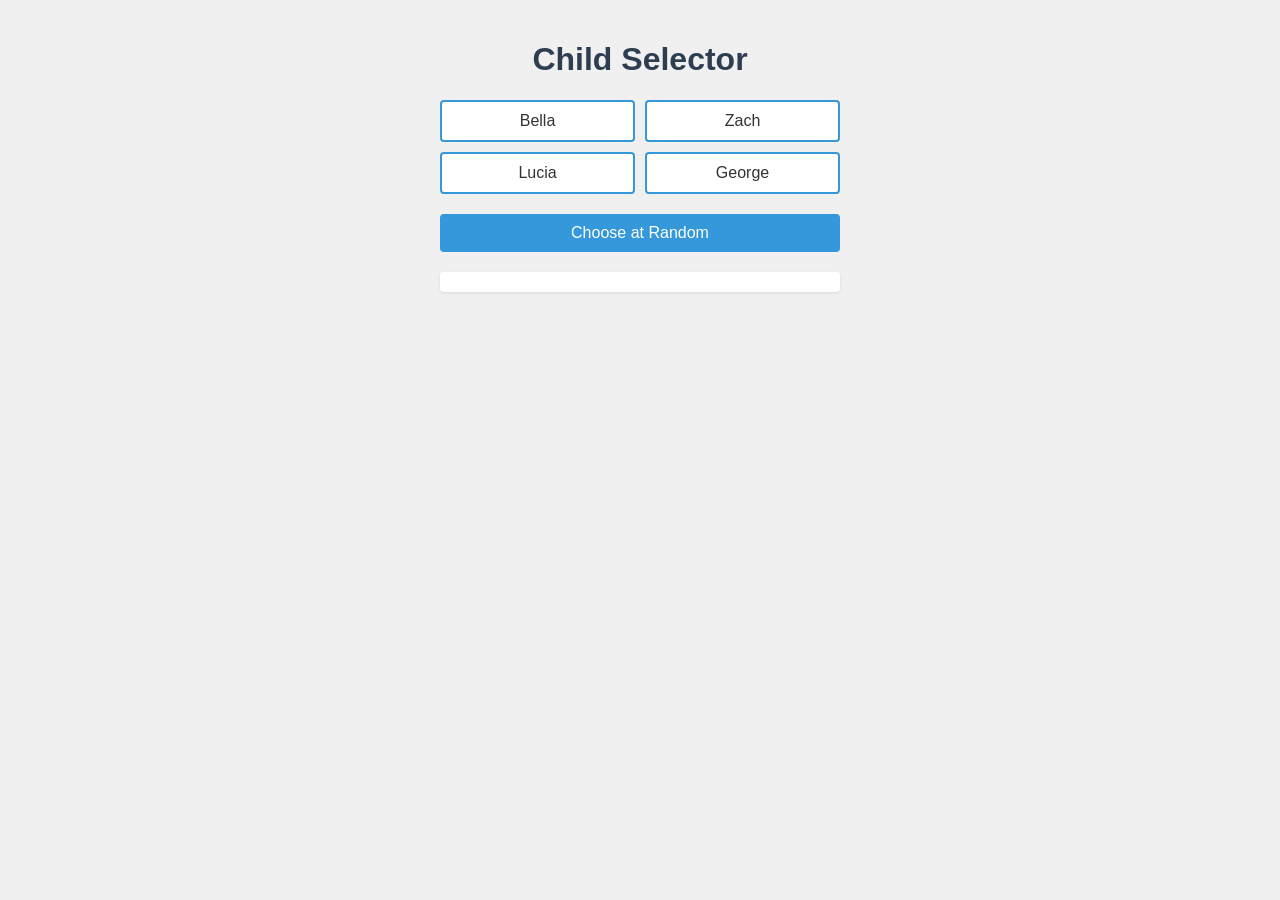
==== index.html @ d0d80928 "renamed to index.html" ====
<!DOCTYPE html>
<html lang="en">
<head>
    <meta charset="UTF-8">
    <meta name="viewport" content="width=device-width, initial-scale=1.0">
    <title>Child Selector</title>
    <style>
        body {
            font-family: Arial, sans-serif;
            max-width: 400px;
            margin: 0 auto;
            padding: 20px;
            background-color: #f0f0f0;
            color: #333;
        }
        h1 {
            text-align: center;
            color: #2c3e50;
        }
        .grid-container {
            display: grid;
            grid-template-columns: 1fr 1fr;
            gap: 10px;
            margin-bottom: 20px;
        }
        .child-box {
            background-color: #ffffff;
            border: 2px solid #3498db;
            border-radius: 4px;
            padding: 10px;
            text-align: center;
            cursor: pointer;
            transition: background-color 0.3s, color 0.3s;
        }
        .child-box.selected {
            background-color: #3498db;
            color: white;
        }
        button {
            display: block;
            width: 100%;
            padding: 10px;
            background-color: #3498db;
            color: white;
            border: none;
            border-radius: 4px;
            cursor: pointer;
            font-size: 16px;
            transition: background-color 0.3s;
        }
        button:hover {
            background-color: #2980b9;
        }
        #result {
            margin-top: 20px;
            padding: 10px;
            background-color: #ffffff;
            border-radius: 4px;
            text-align: center;
            box-shadow: 0 1px 3px rgba(0,0,0,0.1);
        }
    </style>
</head>
<body>
    <h1>Child Selector</h1>
    <div id="grid" class="grid-container"></div>
    <button onclick="selectRandomChild()">Choose at Random</button>
    <div id="result"></div>

    <script>
        const children = ['Bella', 'Zach', 'Lucia', 'George'];
        const gridContainer = document.getElementById('grid');
        const resultDiv = document.getElementById('result');

        // Create child boxes
        children.forEach(child => {
            const box = document.createElement('div');
            box.className = 'child-box';
            box.textContent = child;
            box.onclick = () => toggleSelection(box);
            gridContainer.appendChild(box);
        });

        function toggleSelection(box) {
            box.classList.toggle('selected');
        }

        function selectRandomChild() {
            const selectedChildren = Array.from(document.querySelectorAll('.child-box.selected')).map(box => box.textContent);
            
            if (selectedChildren.length === 0) {
                resultDiv.textContent = 'Please select at least one child.';
                return;
            }

            const randomIndex = Math.floor(Math.random() * selectedChildren.length);
            const selectedChild = selectedChildren[randomIndex];
            
            resultDiv.innerHTML = `<strong>Selected Child:</strong><br>${selectedChild}`;
        }
    </script>
</body>
</html>
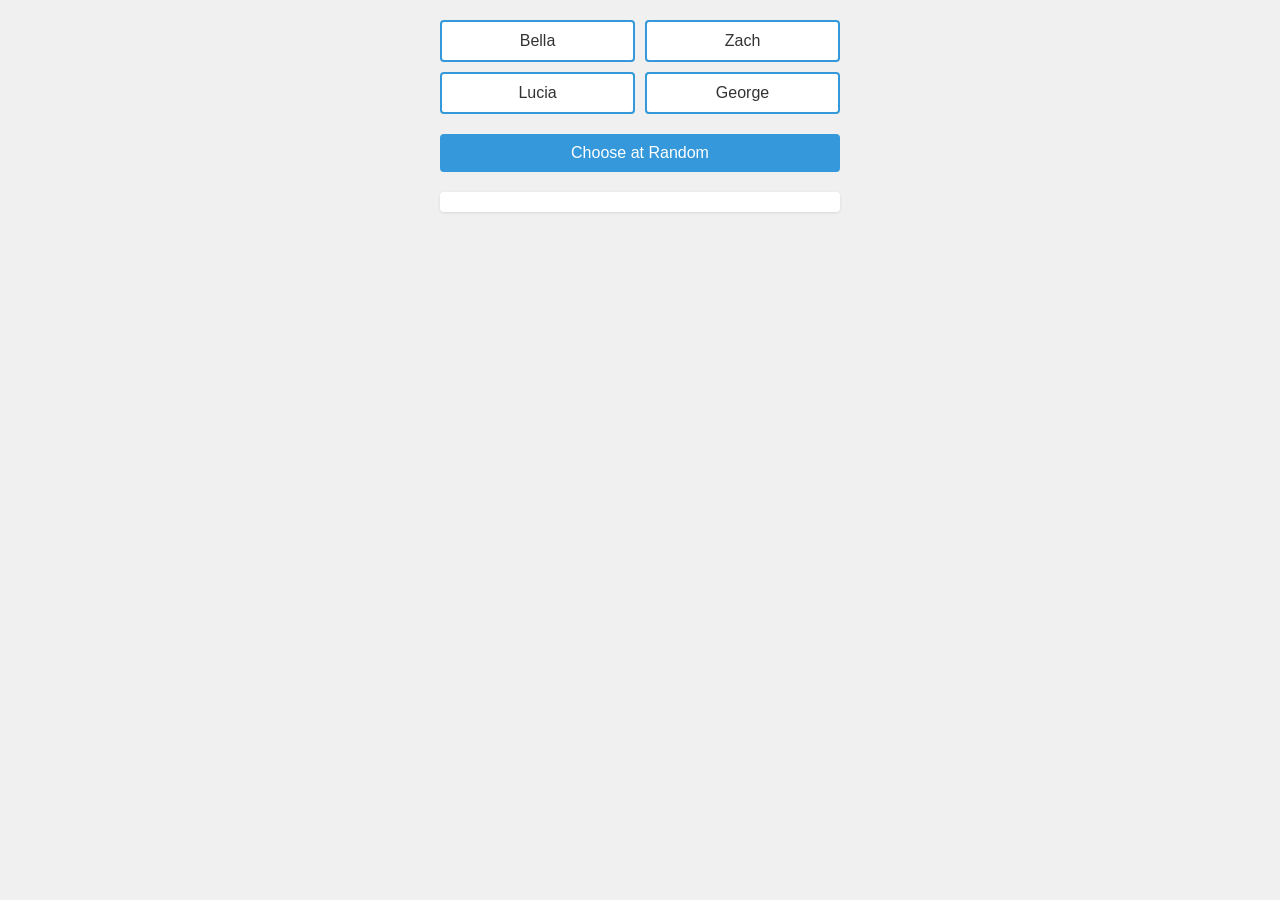
==== commit 3365a277: "Removed heading" ====
--- a/index.html
+++ b/index.html
@@ -62,7 +62,6 @@
     </style>
 </head>
 <body>
-    <h1>Child Selector</h1>
     <div id="grid" class="grid-container"></div>
     <button onclick="selectRandomChild()">Choose at Random</button>
     <div id="result"></div>
@@ -96,7 +95,7 @@
             const randomIndex = Math.floor(Math.random() * selectedChildren.length);
             const selectedChild = selectedChildren[randomIndex];
             
-            resultDiv.innerHTML = `<strong>Selected Child:</strong><br>${selectedChild}`;
+            resultDiv.innerHTML = `<strong>${selectedChild}</strong>`;
         }
     </script>
 </body>
